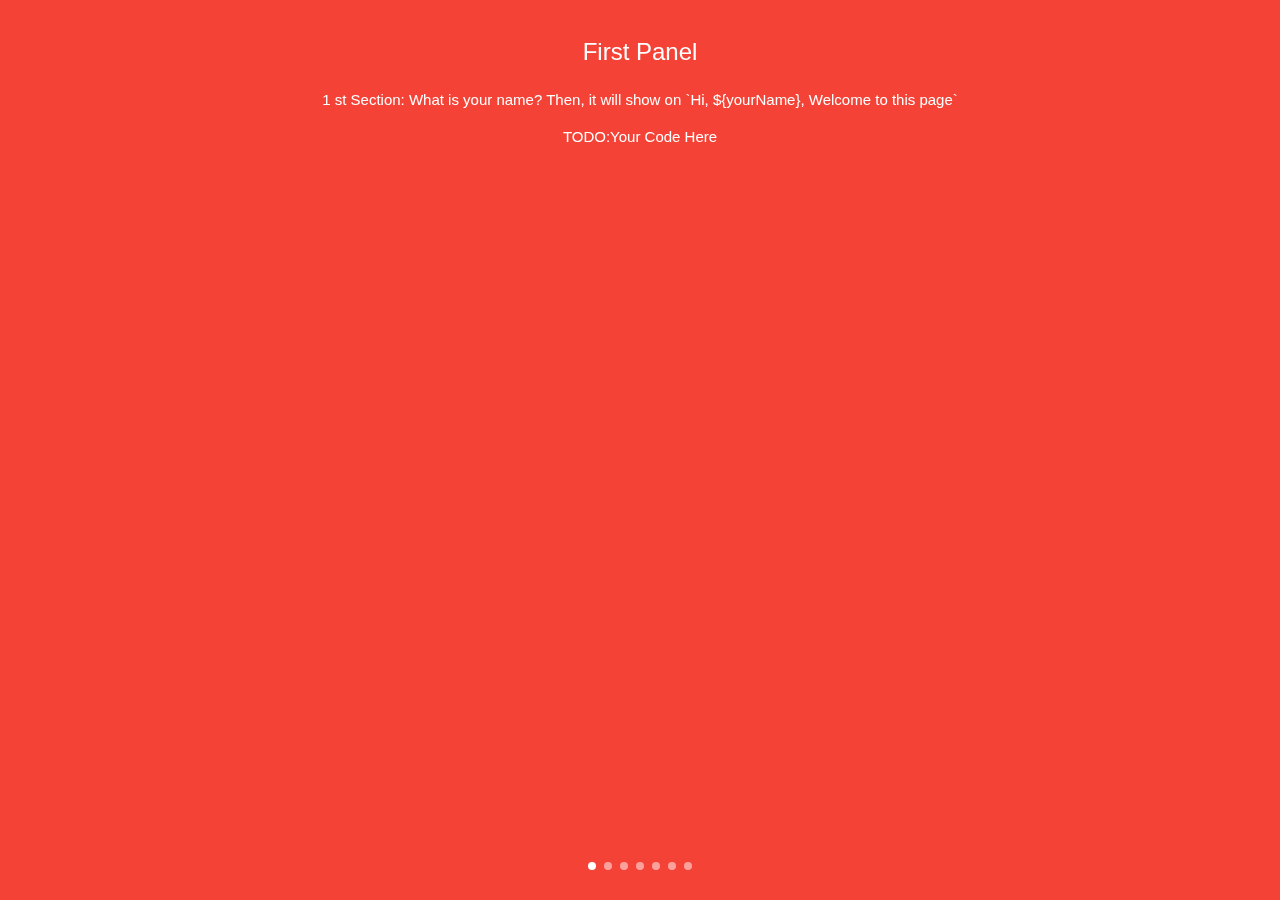
==== index.html @ 86cd5699 "add padding" ====
<!DOCTYPE html>
<html lang="en">
<head>
  <meta charset="UTF-8">
  <meta name="viewport" content="width=device-width, initial-scale=1.0">
  <title>CICCC MID PROJECT</title>
  <script src="https://cdnjs.cloudflare.com/ajax/libs/jquery/3.5.1/jquery.min.js"></script>
  <!-- Compiled and minified CSS -->
  <link rel="stylesheet" href="https://cdnjs.cloudflare.com/ajax/libs/materialize/1.0.0/css/materialize.min.css">
  <link rel="stylesheet" href="./main.css">

  <!-- Compiled and minified JavaScript -->
  <script src="https://cdnjs.cloudflare.com/ajax/libs/materialize/1.0.0/js/materialize.min.js"></script>
</head>
<body>
  <div class="carousel carousel-slider center">

    <div class="carousel-item red white-text">
      <h2>First Panel</h2>
      <p class="white-text">1 st Section: What is your name? Then, it will show on `Hi, ${yourName}, Welcome to this
        page`</p>
      <div>
        TODO:Your Code Here
      </div>
    </div>

    <div class="carousel-item amber white-text">
      <h2>Second Panel</h2>
      <p class="white-text">2 nd Section: Creating a calculator based on two inputs that can do multiplication, division,
        addition, and subtraction.</p>
      <div>
        TODO:Your Code Here
      </div>
    </div>

    <div class="carousel-item green white-text">
      <h2>Third Panel</h2>
      <p class="white-text">3 rd Section: How old are you? Age &lt;= 20 “You need to study hard”
        Age &lt;= 30 “Study more”
        Age &lt;= 40 “Make a lot of money”
        Age &lt;= 50 “Be successful”
        Others “Travel a lot”</p>
      <div>
        TODO:Your Code Here
      </div>
    </div>

    <div class="carousel-item blue white-text">
      <h2>Fourth Panel</h2>
      <p class="white-text">4 th Section: as two numbers using input tags and show the sum from numberA through
        numberB including these two numbers (ex, 4 and 6 will show 15)</p>
      <div>
        TODO:Your Code Here
      </div>
    </div>

    <div class="carousel-item red white-text">
      <h2>Fifth Panel</h2>
      <p class="white-text">5 th Section: Ask a number and shows the number is a prime number or not (the smallest
        prime number is 2)</p>
      <div class="row">
        <div class="input-field col s6 offset-s3">
          <input placeholder="Is it a prime number?" class="white-text" id="input5" type="number" style="text-align: center;">
        </div>
        <div class="col s6 offset-s3">
          <h4 id="answer5"></h4>
        </div>
      </div>
    </div>

    <div class="carousel-item amber white-text">
      <h2>Sixth Panel</h2>
      <p class="white-text">6 th Section: Ask a number ‘n’ to show all the Fibonacci numbers up to n th Fibonacci number.
        For example, if the number is 7, it will show 1, 1, 2, 3, 5, 8, 13</p>
      <div class="row">
        <div class="input-field col s6 offset-s3">
          <input placeholder="Insert a number" class="white-text" id="input6" type="number" style="text-align: center;">
        </div>
        <div class="col s6 offset-s3">
          <h4 id="answer6"></h4>
        </div>
      </div>
    </div>

    <div class="carousel-item green white-text">
      <h2>Seventh Panel</h2>
      <p class="white-text">7 th Section: Ask a birth year and calculate how many days you lived till today. Show the days
        you lived in a DOM element. (Please ignore the leap year)</p>
      <div>
        TODO:Your Code Here
      </div>
    </div>

  </div>
  <script src="carousel.js"></script>
  <script src="section5.js"></script>
  <script src="section6.js"></script>
</body>
</html>
---- main.css ----
.carousel-slider {
  height: 100vh;
}

p.white-text {
  padding: 0px 16px;
}

h4 {
  word-wrap: break-word;
}
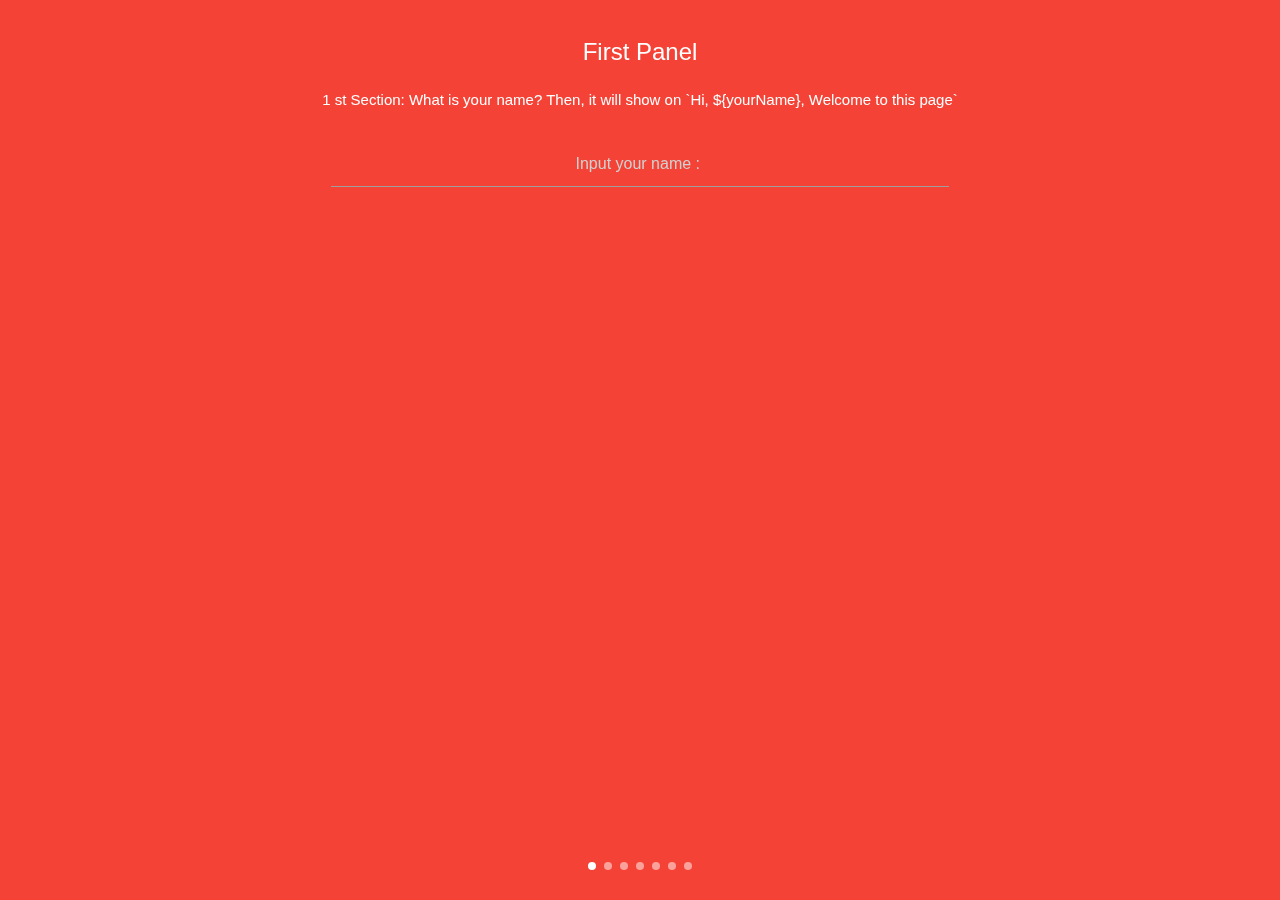
==== commit 5ee94d12: "section1" ====
--- a/index.html
+++ b/index.html
@@ -19,17 +19,43 @@
       <h2>First Panel</h2>
       <p class="white-text">1 st Section: What is your name? Then, it will show on `Hi, ${yourName}, Welcome to this
         page`</p>
-      <div>
-        TODO:Your Code Here
-      </div>
+        <div class="row">
+          <div class="input-field col s6 offset-s3">
+            <input placeholder="Input your name : " class="white-text" id="input1" type="text" style="text-align: center;">
+          </div>
+          <div class="col s6 offset-s3">
+            <h4 id="answer1"></h4>
+          </div>
+        </div>
     </div>
 
-    <div class="carousel-item amber white-text">
+    <div class="carousel-item brown white-text">
       <h2>Second Panel</h2>
       <p class="white-text">2 nd Section: Creating a calculator based on two inputs that can do multiplication, division,
         addition, and subtraction.</p>
       <div>
         TODO:Your Code Here
+        <div class="row">
+          <div class="input-field col s6 offset-s3">
+            <input placeholder="Input first number?" id="num2first" class="white-text" type="number" style="text-align: center;">
+          </div>
+          <div class="input-field col s6 offset-s3">
+            <input placeholder="Input second number?" id="num2second" class="white-text" type="number" style="text-align: center;">
+          </div>
+          <div class="col s3">
+            <a id="button2plus" class="waves-effect waves-light btn">plus</a>
+          </div>
+          <div class="col s3">
+            <a id="button2minus" class="waves-effect waves-light btn">minus</a>
+          </div>
+          <div class="col s3">
+            <a id="button2times" class="waves-effect waves-light btn">times</a>
+          </div>
+          <div class="col s3">
+            <a id="button2divide" class="waves-effect waves-light btn">divde</a>
+          </div>
+          <h4 id="answer2"></h4>
+        </div>
       </div>
     </div>
 
@@ -40,18 +66,32 @@
         Age &lt;= 40 “Make a lot of money”
         Age &lt;= 50 “Be successful”
         Others “Travel a lot”</p>
-      <div>
-        TODO:Your Code Here
-      </div>
+        <div class="row">
+          <div class="input-field col s6 offset-s3">
+            <input placeholder="Input your age : " class="white-text" id="input3" type="number" style="text-align: center;">
+          </div>
+          <div class="col s6 offset-s3">
+            <h4 id="answer3"></h4>
+          </div>
+        </div>
     </div>
 
     <div class="carousel-item blue white-text">
       <h2>Fourth Panel</h2>
       <p class="white-text">4 th Section: as two numbers using input tags and show the sum from numberA through
         numberB including these two numbers (ex, 4 and 6 will show 15)</p>
-      <div>
-        TODO:Your Code Here
-      </div>
+        <div class="row">
+          <table><tr><td><div class="input-field col s6 offset-s3">
+            <input placeholder="Input your first number : " class="white-text" id="input41" type="number" style="text-align: center;">
+          </div></td><td><div class="input-field col s6 offset-s3">
+            <input placeholder="Input your second number : " class="white-text" id="input42" type="number" style="text-align: center;">
+          </div></td></tr></table>
+          
+          
+          <div class="col s6 offset-s3">
+            <h4 id="answer4"></h4>
+          </div>
+        </div>
     </div>
 
     <div class="carousel-item red white-text">
@@ -86,14 +126,25 @@
       <h2>Seventh Panel</h2>
       <p class="white-text">7 th Section: Ask a birth year and calculate how many days you lived till today. Show the days
         you lived in a DOM element. (Please ignore the leap year)</p>
-      <div>
-        TODO:Your Code Here
-      </div>
+        <div class="row">
+          <div class="input-field col s6 offset-s3">
+            <input placeholder="Input your birthdate (mm/dd/yyyy) : " class="white-text" id="input7" type="text" style="text-align: center;">
+          </div>
+          <div class="col s6 offset-s3">
+            <h4 id="answer7"></h4>
+          </div>
+        </div>
     </div>
 
   </div>
   <script src="carousel.js"></script>
+  <script src="section1.js"></script>
+  <script src="section2.js"></script>
+  <script src="section3.js"></script>
+  <script src="section4.js"></script>
   <script src="section5.js"></script>
   <script src="section6.js"></script>
+  <script src="section7.js"></script>
+
 </body>
 </html>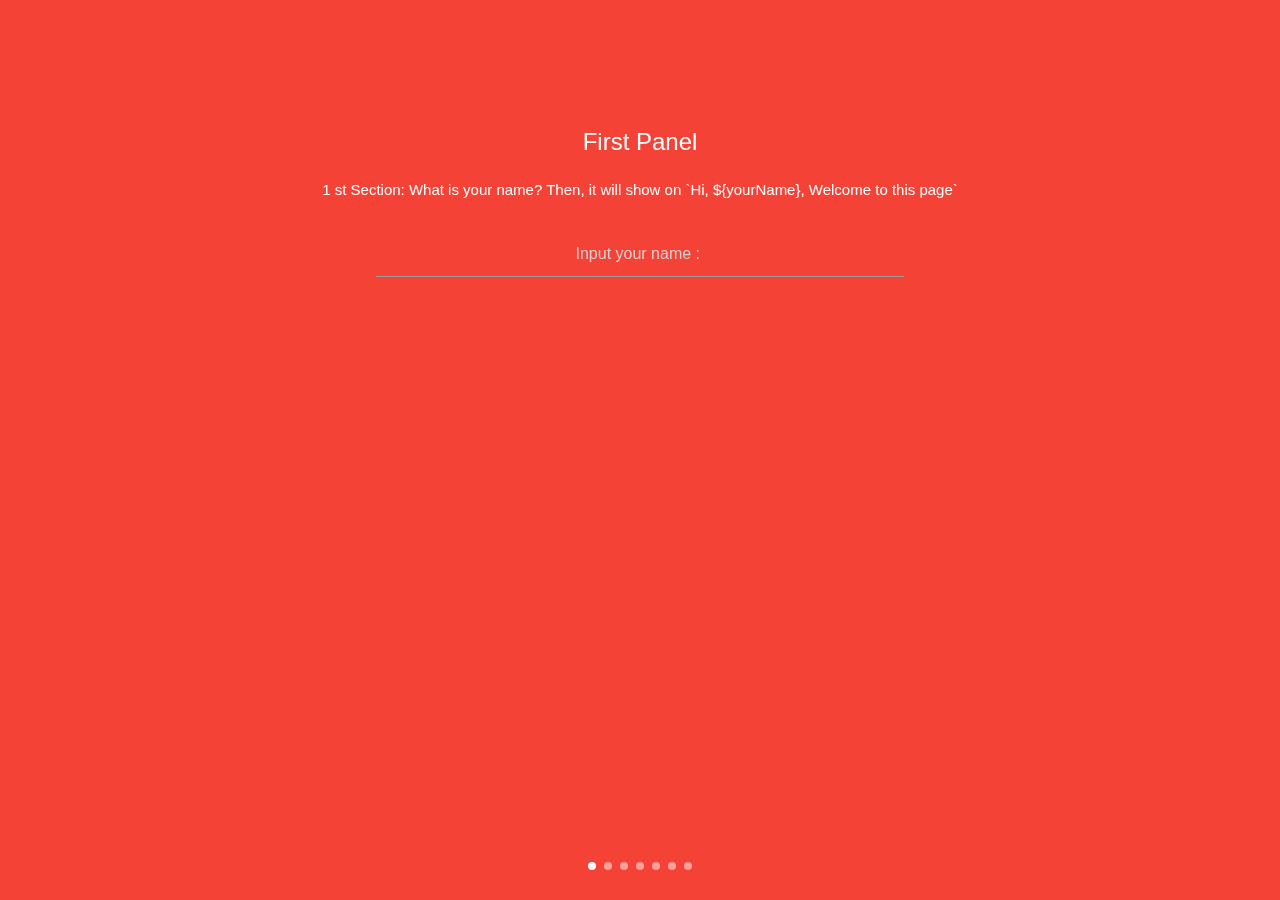
==== commit 3401692b: "layout fix" ====
--- a/index.html
+++ b/index.html
@@ -34,7 +34,6 @@
       <p class="white-text">2 nd Section: Creating a calculator based on two inputs that can do multiplication, division,
         addition, and subtraction.</p>
       <div>
-        TODO:Your Code Here
         <div class="row">
           <div class="input-field col s6 offset-s3">
             <input placeholder="Input first number?" id="num2first" class="white-text" type="number" style="text-align: center;">
@@ -42,19 +41,16 @@
           <div class="input-field col s6 offset-s3">
             <input placeholder="Input second number?" id="num2second" class="white-text" type="number" style="text-align: center;">
           </div>
-          <div class="col s3">
+          <div class="col s6 offset-s3">
             <a id="button2plus" class="waves-effect waves-light btn">plus</a>
+            <a id="button2minus" class="waves-effect waves-light btn">minus</a>
+            <a id="button2times" class="waves-effect waves-light btn">times</a>
+            <a id="button2divide" class="waves-effect waves-light btn">divide</a>
           </div>
-          <div class="col s3">
-            <a id="button2minus" class="waves-effect waves-light btn">minus</a>
+          
+          <div class="col s6 offset-s3">
+            <h4 id="answer2"></h4>
           </div>
-          <div class="col s3">
-            <a id="button2times" class="waves-effect waves-light btn">times</a>
-          </div>
-          <div class="col s3">
-            <a id="button2divide" class="waves-effect waves-light btn">divde</a>
-          </div>
-          <h4 id="answer2"></h4>
         </div>
       </div>
     </div>
@@ -81,12 +77,20 @@
       <p class="white-text">4 th Section: as two numbers using input tags and show the sum from numberA through
         numberB including these two numbers (ex, 4 and 6 will show 15)</p>
         <div class="row">
-          <table><tr><td><div class="input-field col s6 offset-s3">
-            <input placeholder="Input your first number : " class="white-text" id="input41" type="number" style="text-align: center;">
-          </div></td><td><div class="input-field col s6 offset-s3">
-            <input placeholder="Input your second number : " class="white-text" id="input42" type="number" style="text-align: center;">
-          </div></td></tr></table>
-          
+          <table>
+            <tr>
+              <td>
+                <div class="input-field col s6 offset-s3">
+                  <input placeholder="Input your first number : " class="white-text" id="input41" type="number" style="text-align: center;">
+                </div>
+              </td>
+              <td>
+                <div class="input-field col s6 offset-s3">
+                  <input placeholder="Input your second number : " class="white-text" id="input42" type="number" style="text-align: center;">
+                </div>
+              </td>
+            </tr>
+          </table>
           
           <div class="col s6 offset-s3">
             <h4 id="answer4"></h4>
@@ -108,7 +112,7 @@
       </div>
     </div>
 
-    <div class="carousel-item amber white-text">
+    <div class="carousel-item purple white-text">
       <h2>Sixth Panel</h2>
       <p class="white-text">6 th Section: Ask a number ‘n’ to show all the Fibonacci numbers up to n th Fibonacci number.
         For example, if the number is 7, it will show 1, 1, 2, 3, 5, 8, 13</p>
@@ -122,7 +126,7 @@
       </div>
     </div>
 
-    <div class="carousel-item green white-text">
+    <div class="carousel-item pink white-text">
       <h2>Seventh Panel</h2>
       <p class="white-text">7 th Section: Ask a birth year and calculate how many days you lived till today. Show the days
         you lived in a DOM element. (Please ignore the leap year)</p>
--- a/main.css
+++ b/main.css
@@ -1,5 +1,9 @@
 .carousel-slider {
   height: 100vh;
+}
+
+.carousel-item {
+  padding: 10vh 10vh;
 }
 
 p.white-text {
@@ -8,4 +12,10 @@
 
 h4 {
   word-wrap: break-word;
+}
+
+@media (max-width: 600px) {
+  a.btn {
+    margin-bottom: 8px;
+  }
 }